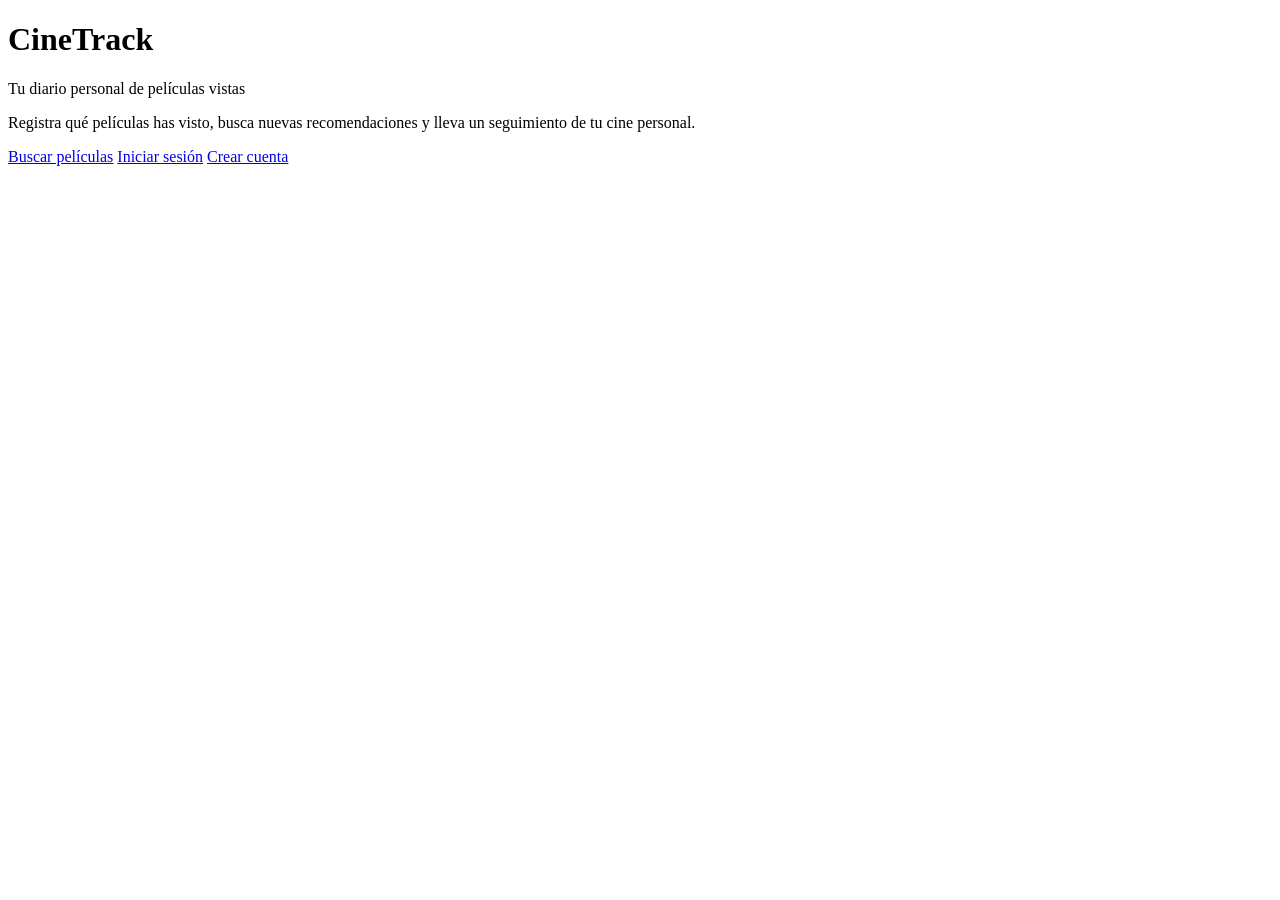
==== src/main/resources/templates/pages/index.html @ 7a9f5696 "feat: implement Thymeleaf frontend for auth, search and watched movies - Add ViewController serving " ====
<!DOCTYPE html>
<html lang="es" xmlns:th="http://www.thymeleaf.org">
<head th:replace="~{fragments/layout :: head}">
    <!-- El título real se pasa desde el controller -->
</head>

<body>
<!-- Navbar -->
<nav th:replace="~{fragments/layout :: navbar}"></nav>

<main class="home-container">
    <div class="hero">
        <h1>CineTrack</h1>
        <p class="tagline">Tu diario personal de películas vistas</p>
        <p class="description">
            Registra qué películas has visto, busca nuevas recomendaciones
            y lleva un seguimiento de tu cine personal.
        </p>

        <div class="actions">
            <a href="/search" class="btn-primary">Buscar películas</a>
            <a href="/login" class="btn-secondary">Iniciar sesión</a>
            <a href="/register" class="btn-secondary">Crear cuenta</a>
        </div>
    </div>
</main>

<!-- Scripts -->
<script th:replace="~{fragments/layout :: api-script}"></script>
<script th:replace="~{fragments/layout :: app-script}"></script>
</body>
</html>
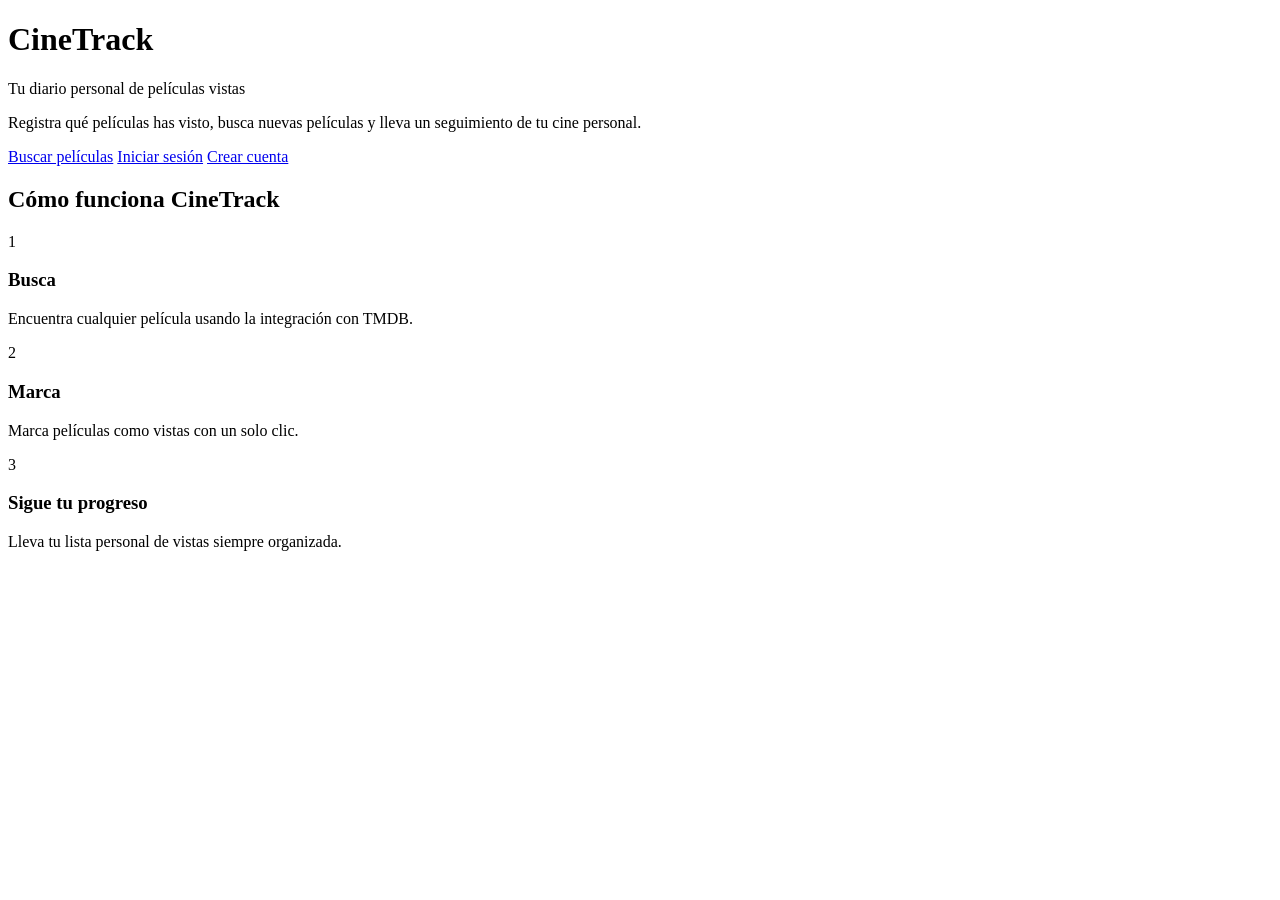
==== commit 85ecc737: "added recent watched films list" ====
--- a/src/main/resources/templates/pages/index.html
+++ b/src/main/resources/templates/pages/index.html
@@ -13,16 +13,54 @@
         <h1>CineTrack</h1>
         <p class="tagline">Tu diario personal de películas vistas</p>
         <p class="description">
-            Registra qué películas has visto, busca nuevas recomendaciones
+            Registra qué películas has visto, busca nuevas películas
             y lleva un seguimiento de tu cine personal.
         </p>
 
-        <div class="actions">
+        <!-- Acciones para visitantes (sin login) -->
+        <div id="hero-guest" class="hero-actions">
             <a href="/search" class="btn-primary">Buscar películas</a>
             <a href="/login" class="btn-secondary">Iniciar sesión</a>
             <a href="/register" class="btn-secondary">Crear cuenta</a>
         </div>
+
+        <!-- Acciones para usuarios logueados -->
+        <div id="hero-user" class="hero-actions" style="display:none;">
+            <p id="hero-greeting"></p>
+            <a href="/search" class="btn-primary">Buscar películas</a>
+            <a href="/watched" class="btn-secondary">Mis vistas</a>
+        </div>
     </div>
+
+    <!-- Cómo funciona (solo visible para no logueados) -->
+    <section id="how-it-works">
+        <h2>Cómo funciona CineTrack</h2>
+        <div class="steps">
+            <div class="step">
+                <span class="step-number">1</span>
+                <h3>Busca</h3>
+                <p>Encuentra cualquier película usando la integración con TMDB.</p>
+            </div>
+            <div class="step">
+                <span class="step-number">2</span>
+                <h3>Marca</h3>
+                <p>Marca películas como vistas con un solo clic.</p>
+            </div>
+            <div class="step">
+                <span class="step-number">3</span>
+                <h3>Sigue tu progreso</h3>
+                <p>Lleva tu lista personal de vistas siempre organizada.</p>
+            </div>
+        </div>
+    </section>
+
+    <!-- Vistas recientes (solo visible para logueados) -->
+    <section id="recent-watched" style="display:none;">
+        <h2>Vistas Recientemente</h2>
+        <div id="recent-watched-grid" class="recent-scroll">
+            <!-- JS lo rellena -->
+        </div>
+    </section>
 </main>
 
 <!-- Scripts -->
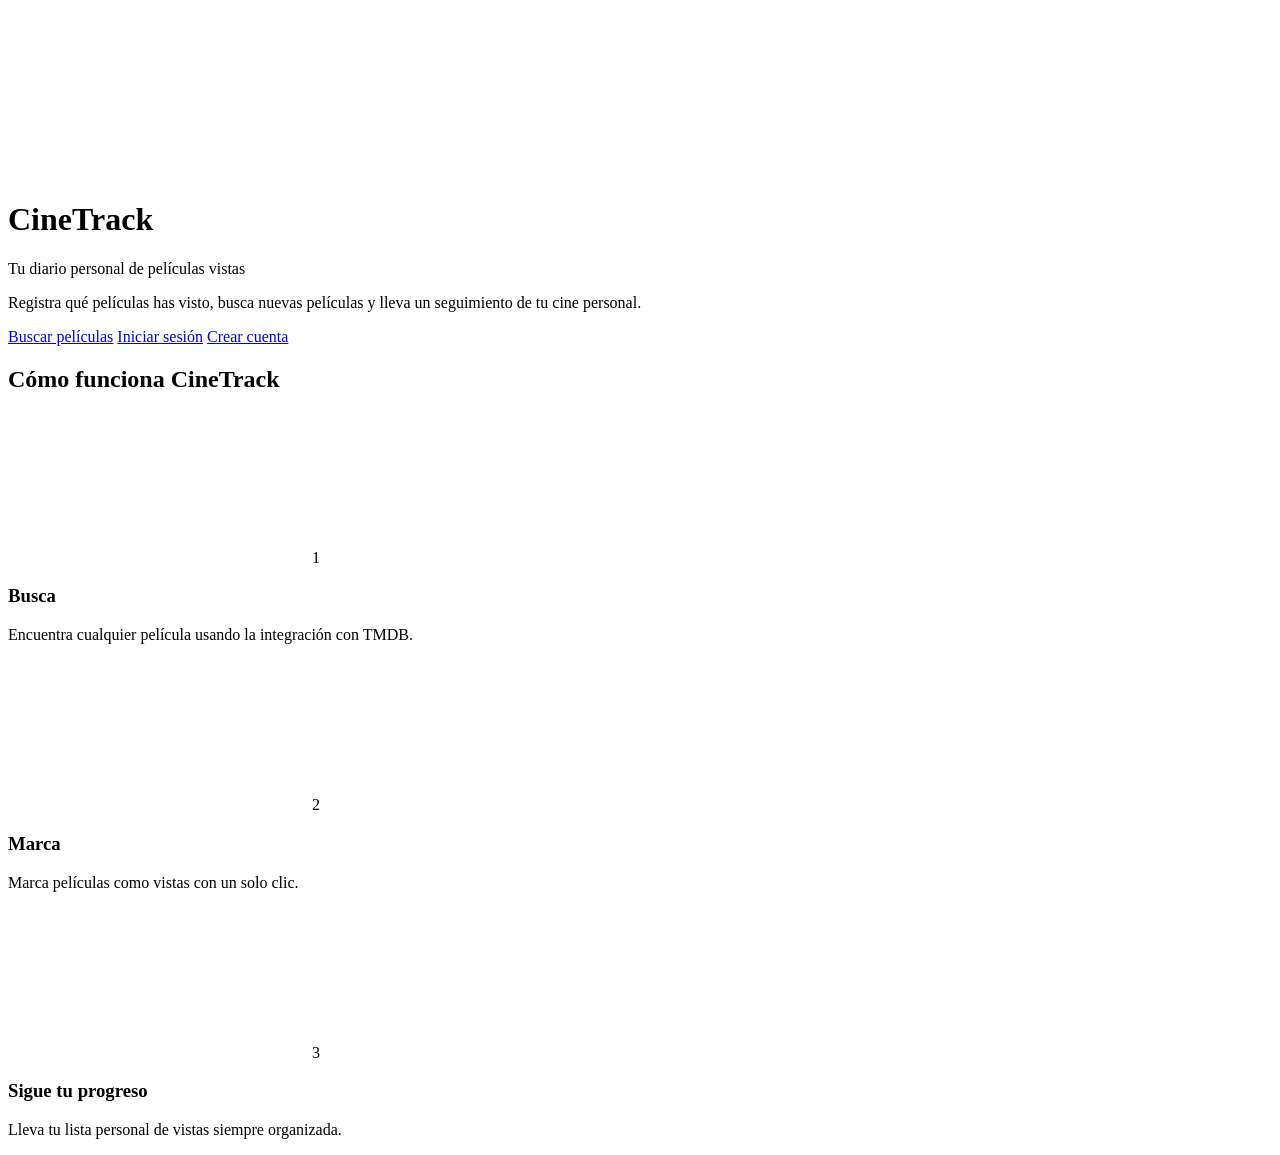
==== commit eec2f3ba: "feat: complete visual redesign across all pages with TMDB-driven backdrops - Add reusable inline SVG" ====
--- a/src/main/resources/templates/pages/index.html
+++ b/src/main/resources/templates/pages/index.html
@@ -5,30 +5,42 @@
 </head>
 
 <body>
+<!-- Icon sprite -->
+<svg th:replace="~{fragments/layout :: icon-sprite}"></svg>
 <!-- Navbar -->
 <nav th:replace="~{fragments/layout :: navbar}"></nav>
 
 <main class="home-container">
     <div class="hero">
-        <h1>CineTrack</h1>
-        <p class="tagline">Tu diario personal de películas vistas</p>
-        <p class="description">
-            Registra qué películas has visto, busca nuevas películas
-            y lleva un seguimiento de tu cine personal.
-        </p>
+        <!-- Capas de fondo (puramente decorativas) -->
+        <div class="hero-backdrop" aria-hidden="true"></div>
+        <div class="hero-backdrop-posters" id="hero-backdrop-posters" aria-hidden="true"></div>
 
-        <!-- Acciones para visitantes (sin login) -->
-        <div id="hero-guest" class="hero-actions">
-            <a href="/search" class="btn-primary">Buscar películas</a>
-            <a href="/login" class="btn-secondary">Iniciar sesión</a>
-            <a href="/register" class="btn-secondary">Crear cuenta</a>
-        </div>
+        <!-- Contenido por encima del fondo -->
+        <div class="hero-content">
+            <div class="brand-title">
+                <img src="/images/cinetrack-icon-64.png" alt="" class="brand-icon">
+                <h1>CineTrack</h1>
+            </div>
+            <p class="tagline">Tu diario personal de películas vistas</p>
+            <p class="description">
+                Registra qué películas has visto, busca nuevas películas
+                y lleva un seguimiento de tu cine personal.
+            </p>
 
-        <!-- Acciones para usuarios logueados -->
-        <div id="hero-user" class="hero-actions" style="display:none;">
-            <p id="hero-greeting"></p>
-            <a href="/search" class="btn-primary">Buscar películas</a>
-            <a href="/watched" class="btn-secondary">Mis vistas</a>
+            <!-- Acciones para visitantes (sin login) -->
+            <div id="hero-guest" class="hero-actions">
+                <a href="/search" class="btn-primary">Buscar películas</a>
+                <a href="/login" class="btn-secondary">Iniciar sesión</a>
+                <a href="/register" class="btn-secondary">Crear cuenta</a>
+            </div>
+
+            <!-- Acciones para usuarios logueados -->
+            <div id="hero-user" class="hero-actions" style="display:none;">
+                <p id="hero-greeting"></p>
+                <a href="/search" class="btn-primary">Buscar películas</a>
+                <a href="/watched" class="btn-secondary">Mis vistas</a>
+            </div>
         </div>
     </div>
 
@@ -37,17 +49,32 @@
         <h2>Cómo funciona CineTrack</h2>
         <div class="steps">
             <div class="step">
-                <span class="step-number">1</span>
+                <div class="step-icon">
+                    <svg class="icon icon--lg">
+                        <use href="#icon-search"></use>
+                    </svg>
+                    <span class="step-number">1</span>
+                </div>
                 <h3>Busca</h3>
                 <p>Encuentra cualquier película usando la integración con TMDB.</p>
             </div>
             <div class="step">
-                <span class="step-number">2</span>
+                <div class="step-icon">
+                    <svg class="icon icon--lg">
+                        <use href="#icon-stamp"></use>
+                    </svg>
+                    <span class="step-number">2</span>
+                </div>
                 <h3>Marca</h3>
                 <p>Marca películas como vistas con un solo clic.</p>
             </div>
             <div class="step">
-                <span class="step-number">3</span>
+                <div class="step-icon">
+                    <svg class="icon icon--lg">
+                        <use href="#icon-list"></use>
+                    </svg>
+                    <span class="step-number">3</span>
+                </div>
                 <h3>Sigue tu progreso</h3>
                 <p>Lleva tu lista personal de vistas siempre organizada.</p>
             </div>
@@ -66,5 +93,8 @@
 <!-- Scripts -->
 <script th:replace="~{fragments/layout :: api-script}"></script>
 <script th:replace="~{fragments/layout :: app-script}"></script>
+
+<footer th:replace="~{fragments/layout :: footer}"></footer>
+
 </body>
 </html>
